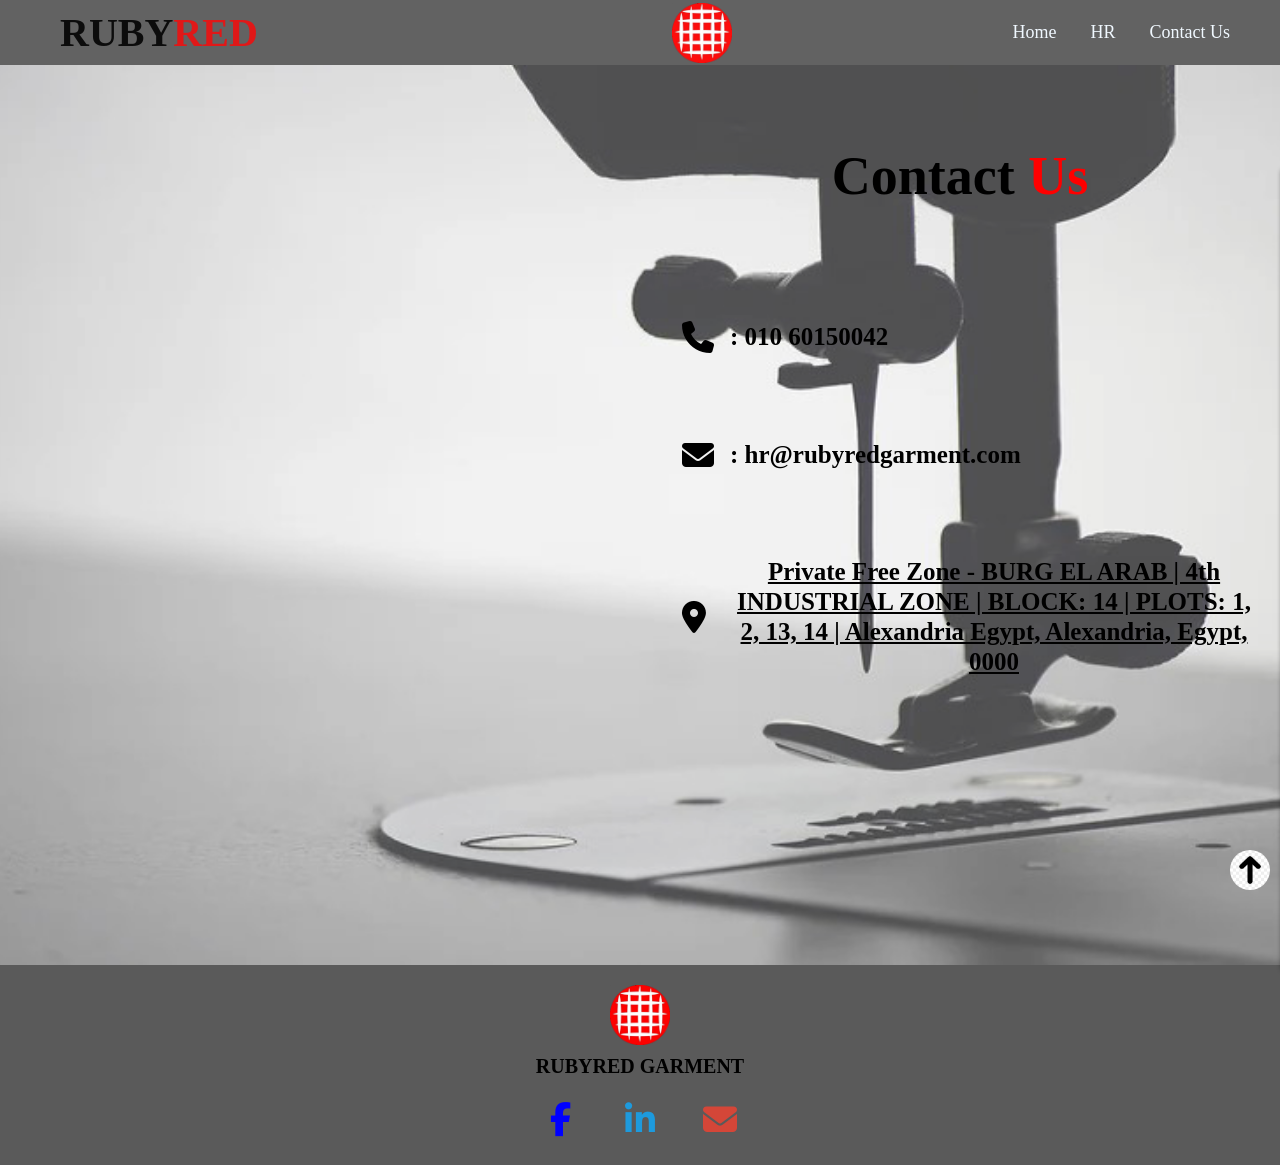
==== contact.html @ a6ac73e0 "Add files via upload" ====
<!DOCTYPE html>
<html lang="en">
<head>
    <meta charset="UTF-8">
    <meta name="viewport" content="width=device-width, initial-scale=1.0">
    <title>RUBYRED</title>
    <link rel="stylesheet" href="main.css">
    <link rel="stylesheet" href="https://cdnjs.cloudflare.com/ajax/libs/font-awesome/6.4.2/css/all.min.css">
    <link rel="icon" href="pic/logooo.png">
    <style>
        /* Mobile responsiveness for contact page */
        @media (max-width: 768px) {
            .contact {
                flex-direction: column;
                height: auto;
                padding: 20px;
            }
            .info {
                order: 1;
                height: auto;
                padding: 20px;
            }
            .location {
                order: 2;
                height: 300px;
                width: 100%;
                margin-bottom: 20px;
            }
            .location iframe {
                height: 250px;
            }
            .info h1 {
                font-size: 36px;
                padding: 20px;
                margin: 20px 0;
            }
            .info p {
                font-size: 18px;
                padding: 15px 10px;
                margin-left: 0;
                margin-bottom: 15px;
                flex-direction: column;
                text-align: center;
            }
            .info p i {
                font-size: 24px;
                margin-right: 0;
                margin-bottom: 10px;
            }
            .footer {
                height: auto;
                padding: 20px;
            }
            .footer img {
                width: 50px;
                height: 60px;
            }
            .footer p {
                font-size: 16px;
            }
            .social a {
                font-size: 24px;
                margin: 0 5px;
            }
        }

        /* Sidebar styles */
        #sidebar {
            position: fixed;
            top: 170px;
            right: -250px;
            width: 250px;
            height: calc(100vh - 100px);
            background: rgb(90, 90, 90);
            opacity: 90%;
            box-shadow: 2px 0 5px rgba(0, 0, 0, 0.7);
            transition: right 0.3s ease;
            z-index: 1050;
            padding-top: 1rem;
        }
        #sidebar.active {
            right: 0;
        }
        #sidebar ul {
            list-style: none;
            padding: 0;
            margin: 0;
        }
        #sidebar ul li {
            padding: 1rem 1.5rem;
        }
        #sidebar ul li a {
            color: #e0e0e0;
            text-decoration: none;
            font-weight: 700;
            font-size: 1rem;
            display: block;
            transition: color 0.3s ease;
        }
        #sidebar ul li a:hover {
            color: #df0c0c;
        }

        /* Responsive styles for iPad and tablets */
        @media (max-width: 1024px) {
            #sidebar {
                width: 200px;
            }
            #sidebar.active {
                right: 0;
            }
        }
    </style>
</head>
<body>
        <header>
  <h2>RUBY<span>RED</span></h2>
  <div class="logo"><img src="pic/logooo.png" alt="rubyred"></div>
  <button class="menu-btn" id="menu-btn" aria-label="Open navigation">
    <i class="fas fa-bars"></i>
  </button>
  <nav id="navbar">
    <ul>
      <li><a href="index.html">Home</a></li>
      <li><a href="HR.html">HR</a></li>
      <li><a href="contact.html">Contact Us</a></li>
    </ul>
  </nav>
</header>
<div id="sidebar">
  <ul>
    <li><a href="index.html">Home</a></li>
    <li><a href="HR.html">HR</a></li>
    <li><a href="contact.html">Contact Us</a></li>
  </ul>
</div>

<div class="contact">
    <div class="location">
        <iframe
            src="https://www.google.com/maps/embed?pb=!1m18!1m12!1m3!1d1712.9125084918328!2d29.573181613953704!3d30.835568872383554!2m3!1f0!2f0!3f0!3m2!1i1024!2i768!4f13.1!3m3!1m2!1s0x145f7ce2791b6595%3A0x28cf9a847e7a1e82!2sRubyred%20Garment%20MANUFACTURING%20S.A.E%20(Borg%20Al-Arab)!5e0!3m2!1sar!2seg!4v1755361169197!5m2!1sar!2seg"
            width="100%"
            height="400"
            style="border:0; border-radius:16px;"
            allowfullscreen=""
            loading="lazy"
            referrerpolicy="no-referrer-when-downgrade">
        </iframe>
    </div>
    <div class="info">
        <div class="text"><h1>Contact <span>Us</span></h1></div>
        <p><i class="fas fa-phone"></i>:  010 60150042</p>
        <p><i class="fas fa-envelope"></i>: hr@rubyredgarment.com</p>
        <p>
          <i class="fas fa-map-marker-alt"></i>
          <a href="https://www.google.com/maps/place/Rubyred+Garment+MANUFACTURING+S.A.E+(Borg+Al-Arab)/@30.835569,29.573182,17z/data=!4m6!3m5!1s0x145f7ce2791b6595:0x28cf9a847e7a1e82!8m2!3d30.835569!4d29.573182!16s%2Fg%2F11j2v7w2n2?entry=ttu"
             target="_blank"
             style="color:inherit; text-decoration:underline;">
            Private Free Zone - BURG EL ARAB | 4th INDUSTRIAL ZONE | BLOCK: 14 | PLOTS: 1, 2, 13, 14 | Alexandria Egypt, Alexandria, Egypt, 0000

          </a>
        </p>
    </div>
    <div class="up">
    <a href=""><img src="pic/up.jpg" alt="#"></a>
    </div>
</div>
    <div class="footer">
                <img src="pic/logooo.png" alt="">

        <p> RUBYRED GARMENT</p>
        <div class="social">
            <a href="https://www.facebook.com/RUBYREDGARMENTSAE/" target="_blank"><i class="fab fa-facebook-f" ></i></a>
            <a href="https://www.linkedin.com/company/rubyred-garment-manufacturing-s-a-e/posts/?feedView=all" target="_blank"><i class="fab fa-linkedin-in"></i></a>
            <a href="hr@rubyredgarment.com" target="_blank"><i class="fas fa-envelope"></i></a>
        
        </div>

<script>
    const menuBtn = document.getElementById('menu-btn');
    const sidebar = document.getElementById('sidebar');
    menuBtn.addEventListener('click', function() {
        sidebar.classList.toggle('active');
    });
</script>

<!--Start of Tawk.to Script-->
<script type="text/javascript">
var Tawk_API=Tawk_API||{}, Tawk_LoadStart=new Date();
(function(){
var s1=document.createElement("script"),s0=document.getElementsByTagName("script")[0];
s1.async=true;
s1.src='https://embed.tawk.to/68d2c5f7bded921922e24c9a/1j5rlak9q';
s1.charset='UTF-8';
s1.setAttribute('crossorigin','*');
s0.parentNode.insertBefore(s1,s0);
})();
Tawk_API.onLoad = function(){
    Tawk_API.setAttributes({
        name : 'contact dep'
    });
};
</script>
<!--End of Tawk.to Script-->

</body>
</html>
---- main.css ----
*{
    margin: 0;
    padding: 0;
    box-sizing: border-box;
}
body{
    position: relative;
}
section {
    height: 70vh;
    padding: 20px;
    background-image: url('pic/sewing.jpg');
    background-size: cover;      /* Makes the image cover the section */
    background-position: center; /* Centers the image */
    display: flex;
    flex-direction: column;
    justify-content: center; /* Centers content vertically */
    align-items: center;    /* Centers content horizontally */
    color: rgb(241, 4, 4);          /* Text color */
    text-align: center;    /* Centers text */
    font-family: Arial, sans-serif; /* Font style */
    
}

.name {
    padding-top: 70px;
}

.name h1 {
    font-size: 50px;
    font-weight:900;
    margin-top: 50px;
    text-shadow: 2px 2px 4px rgba(0, 0, 0, 0.5); /* Adds a shadow to the text for better visibility */
    color: white;
}

.name h1 span{
color: RED;
}
.nav{
    width: 100%;
    z-index: 1000; /* Ensures the nav is above other content */
    height: 30%;   

}


.nav ul {
    list-style: none;
    display: flex;
    justify-content: center;
    align-items: center;
    margin: 0;
    text-align: center;
    padding: 0;
    width: 100%;
} 

.nav ul li  {
    margin: 130px 20px;
    font-size: 20px;
    font-weight: bold; 
}

.nav ul li a {
    text-decoration: none;
    color: rgb(255, 255, 255);
    transition: all 0.5s ease;
    font-weight: 900;
    font-size: 24px;
    position: relative; /* Needed for the underline effect */
        text-shadow: 4px 4px 4px rgba(0, 0, 0, 0.5); /* Adds a shadow to the text for better visibility */

}

.nav ul li a::after {
    content: "";
    display: block;
    width: 0;
    height: 3px;
    background: rgb(255, 0, 0);
    transition:  0.4s;
    position: absolute;
    left: 0;
    bottom: -5px;
    border-radius: 2px;
}

.nav ul li a:hover::after {
    width: 100%; /* Full width on hover */
}

.sec1{
    width: 100%;
    height: 100vh;
    display: flex;
    justify-content: center;
    align-items: center;
    background-color: rgb(255, 255, 255);
}

.sec1 h1 {
    font-size: 50px;
    color: black;
    text-align: center;
    font-weight: 900;
    margin-bottom: 130px;
}
.sec1 h1 span {
    color: red;
}

.sec1 p {
    font-size: 24px;
    width: 50%;
    color: black;
    margin-top: 60px;
    font-weight: 900;
    padding: 35px;
    height: 100px;
}

.vid{
    display: flex;
    justify-content: space-between;
    padding: 0 10px;
    flex-wrap: wrap; /* Allows videos to wrap to the next line on smaller screens */
}
.vid video {
    width: 50%; /* Set a fixed width for the video */
    height: 90vh; /* Set a fixed height for the video */

}

.up a{
    position: fixed; /* Fixed position to stay in the same place on scroll */
    bottom: 10px; /* Distance from the bottom of the viewport */
    right:10px ;
    z-index: 1000; /* Ensures the button is above other content */
    width: 40px; /* Width of the button */
    height: 40px; /* Height of the button */
    scroll-behavior: smooth;
}

.up a img {
    width: 100%; /* Makes the image fill the button */
    height: 100%; /* Makes the image fill the button */
    border-radius: 50%; /* Makes the button circular */
        scroll-behavior: smooth;
    transition: transform 0.3s ease; /* Smooth transition for hover effect */
}

.sec2{
    width: 100%;
    height: 100vh;
    justify-content: center;
    align-items: center;
    display: flex;

}

.con2 {
    width: 100%;
    height: 100vh;
    display: flex;
    justify-content: center;
    align-items: center;
    flex-direction: row; /* Ensures content is arranged in a row */
}

.con2 p {
    width: 70%;
    padding-top: 20px;
    font-size: 26px;
    color: black;
    text-align: center;
    font-weight: 900;
    margin: 0 20px; /* Adds margin to the left and right for spacing */
}


.con2 img {
    width: 45%;
    height: 80vh;
    object-fit: cover; /* Ensures the image covers the area without distortion */
    border-radius: 10px; /* Optional: Adds rounded corners to the image */
    margin-left: 20px;


}













.product{
    width: 100%;
    display: flex;
    justify-content: center;
    align-items: center;
    text-align: center;
} 

.card {
    width: 300px;
    height: 400px;
    background-color: white;
    margin: 50px;
    border-radius: 10px;
    box-shadow: 0 4px 8px rgba(0,0,0,0.1);
    overflow: hidden; /* Ensures content doesn't overflow the card */
    text-align: center;
    align-items: center;
    justify-content: center;
    display: flex;                /* Add this */
    flex-direction: column;       /* Add this */
}

.card img {
    width: 100%;
    height: 100%;
    object-fit:contain; /* Ensures the image covers the area without distortion */
}


.footer {
    width: 100%;
    height: 200px;
    background-color: rgb(90, 90, 90);
    color: red;
    display: flex;
    justify-content: center;
    align-items: center;
    flex-direction: column; /* Centers content vertically */
}

.social {
    display: flex;
    justify-content: center; /* Centers social icons horizontally */
    align-items: center; /* Centers social icons vertically */
    margin-top: 20px; /* Adds space above the social icons */
    text-align: center;
    width: 100%; /* Ensures the social section takes full width */
    height: 90px;
}

.social a{
    margin: 0 10px; /* Adds space between social icons */
    font-size: 34px; /* Size of the social icons */
    transition: color 0.3s ease; /* Smooth transition for hover effect */
    width: 60px; /* Width of the icon */
    height: 60px; /* Height of the icon */
    text-decoration: none;
    color: black;
    transition: all 0.7s ease; /* Smooth transition for hover effect */
}
.social a:nth-child(1) {
    color: blue; /* Facebook blue */
}
.social a:nth-child(2) {
    color: #1d9add; /* LinkedIn blue */
}
.social a:nth-child(3) {
    color: #d44638; /* Email red */
}

.social a:hover {
    color: red; /* Changes color on hover */
    transform: scale(1.2); /* Slightly enlarges the icon on hover */
}

.footer img {
    width: 60px; /* Makes the image fill the icon */
    height: 80px; /* Makes the image fill the icon */
    padding-top: 20px;
}
.footer p {
    font-size: 20px;
    color: rgb(0, 0, 0);
    font-weight: 900;
    margin-top: 10px; /* Adds space above the text */
}

.contact {
    width: 100%;
    height: 100vh;
    display: flex;
    justify-content: center;
    align-items: center;
    background-image: url('pic/sevv.png') ;
    background-size: cover; /* Ensures the background image covers the section */
    background-position: center; /* Centers the background image */


}


.location {
    width: 100%;
    height: 100vh;
    display: flex;
    justify-content: center;
    align-items: center;
    background-color:transparent;
}

.info {
        position: relative;
    width: 100%;
    height: 100vh;
    display:inline-block;
    text-align: center;
    justify-content: center;
    align-items: center;
    background-color:transparent;
}

.info h1{
    padding: 50px;
    font-size: 54px;
    color: rgb(0, 0, 0);
    font-weight: 900;
    margin: 30px;
    cursor: pointer;
    width: fit-content; /* Makes the width fit the content */
    margin-left: auto; /* Centers the heading horizontally */
    margin-right: auto; /* Centers the heading horizontally */
}

.info h1 span {
    color: red;
}

/* Bounce Animation */
.info h1 {
  animation: bounceIn 2.5s;
}

@keyframes bounceIn {
  0%   { transform: scale(0.3); opacity: 0; }
  50%  { transform: scale(1.05); opacity: 1; }
  70%  { transform: scale(0.9);}
  100% { transform: scale(1);}
}



.info p {
    margin-bottom: 18px;
    margin-left: 20px;
    color: #000000;
    font-size: 25px;
    font-weight: 700;
    border-radius: 10px;
    padding: 34px 22px;
    display: flex;
    align-items: center;      /* Ensures icon and text are vertically centered */
    width: fit-content;
    line-height: 1.2;  
       /* Helps with vertical alignment */
}



.info p i {
    font-size: 32px;
    margin-right: 16px;
    color: #000000;
    min-width: 32px;
    text-align: center;
    display: flex;
    align-items: center;      /* Vertically center icon with text */
    height: 1em; 
                 /* Ensures icon aligns with text height */
}
header{width: 100%;
height: 65px;
display: flex;
justify-content: space-between;
align-items: center;
padding: 30px 20px;
    background-color: rgb(90, 90, 90);
opacity: 95%;
}

header h2{
    color: rgb(0, 0, 0);
    width: 30%;
font-size: 40px;
text-align: left;
padding-left: 40px;
cursor: pointer;
}

h2 span{
    color: rgb(223, 12, 12);
}
.logo{
    display: flex;
    width: 60px;
    height: 60px;
    background-color: transparent;
    border-radius: 100%;
    transition: all 0.6s ease 0s;
    cursor: pointer;
    animation: rotateLogo 7s linear infinite; /* Add this line */
}

@keyframes rotateLogo {
    0%   { transform: rotate(0deg);}
    100% { transform: rotate(359deg);}
}
nav li{display:inline-block;
    list-style:none;
    padding-right: 30px;
    font-size: 18px;

}

nav li a {
text-decoration: none;
color: aliceblue;
transition: all 0.4s ease 0s;
position: relative; /* Needed for underline effect */
}

nav li a::after {
content: "";
display: block;
width: 0;
height: 3px;
background: red;
transition: width 0.4s;
position: absolute;
left: 0;
bottom: -5px;
border-radius: 2px;
}

nav li a:hover::after {
width: 100%;
}

.logo:hover{
   transform: scale(1.2);

}

/* Hide menu button by default */
.menu-btn {
    display: none;
}

/* Show menu button only on screens 900px or less */
@media (max-width: 900px) {
    .menu-btn {
        display: block;
        background: none;
        border: none;
        font-size: 32px;
        color: #fff;
        cursor: pointer;
        position: absolute;
        right: 30px;
        top: 30px;
        z-index: 2000;
    }
    nav ul {
        display: none; /* Hide nav links on small screens by default */
    }
}

/* Mobile responsiveness */
@media (max-width: 768px) {
    header {
        height: 60px;
        padding: 10px 15px;
    }
    header h2 {
        font-size: 30px;
        padding-left: 20px;
    }
    .name h1 {
        font-size: 36px;
        padding: 20px;
        margin: 20px 0;
    }
    .nav ul li {
        margin: 30px 10px;
    }
    .nav ul li a {
        font-size: 18px;
    }
    .sec1 h1 {
        font-size: 24px;
    }
    .sec1 p {
        font-size: 16px;
        width: 90%;
        padding: 15px;
    }
    .vid video {
        width: 100%;
        height: auto;
    }
    .footer {
        height: 150px;
        padding: 15px 0;
    }
    .footer p {
        font-size: 16px;
    }
    .social a {
        font-size: 20px;
        margin: 0 8px;
    }
}

/* iPad and tablet responsiveness */
@media (max-width: 1024px) {
    header {
        height: 70px;
        padding: 15px 20px;
    }
    header h2 {
        font-size: 35px;
        padding-left: 30px;
    }
    .name h1 {
        font-size: 42px;
        padding: 30px;
        margin: 25px 0;
    }
    .nav ul li {
        margin: 40px 15px;
    }
    .nav ul li a {
        font-size: 22px;
    }
    .sec1 h1 {
        font-size: 30px;
    }
    .sec1 p {
        font-size: 20px;
        width: 80%;
        padding: 20px;
    }
    .vid video {
        width: 50%;
        height: auto;
    }
    .footer {
        height: 180px;
        padding: 20px 0;
    }
    .footer p {
        font-size: 18px;
    }
    .social a {
        font-size: 24px;
        margin: 0 10px;
    }
}

.location img{
    width: 100%;
    height: 100%;
    object-fit: cover; /* Ensures the image covers the area without distortion */
}

/* Mobile responsiveness */
@media (max-width: 768px) {
    header {
        height: 60px;
        padding: 10px 15px;
    }
    header h2 {
        font-size: 30px;
        padding-left: 20px;
    }
    .name h1 {
        font-size: 40px;
        margin-top: 40px;
    }
    .nav ul li {
        margin: 100px 10px;
    }
    .nav ul li a {
        font-size: 18px;
    }
    section {
        height: 50vh;
        padding: 15px;
    }
    .sec1 {
        height: 80vh;
        padding: 15px;
    }
    .sec1 h1 {
        font-size: 40px;
        margin-bottom: 100px;
    }
    .sec1 p {
        font-size: 20px;
        width: 90%;
        padding: 25px;
    }
    .footer {
        height: 150px;
        padding: 15px 0;
    }
    .footer p {
        font-size: 16px;
    }
    .social a {
        font-size: 20px;
        margin: 0 8px;
    }
}

/* iPad and tablet responsiveness */
@media (max-width: 1024px) {
    header {
        height: 65px;
        padding: 15px 20px;
    }
    header h2 {
        font-size: 35px;
        padding-left: 30px;
    }
    .name h1 {
        font-size: 45px;
        margin-top: 60px;
    }
    .nav ul li {
        margin: 120px 15px;
    }
    .nav ul li a {
        font-size: 22px;
    }
    section {
        height: 60vh;
        padding: 18px;
    }
    .sec1 {
        height: 90vh;
        padding: 18px;
    }
    .sec1 h1 {
        font-size: 45px;
        margin-bottom: 120px;
    }
    .sec1 p {
        font-size: 22px;
        width: 80%;
        padding: 30px;
    }
    .footer {
        height: 170px;
        padding: 18px 0;
    }
    .footer p {
        font-size: 17px;
    }
    .social a {
        font-size: 22px;
        margin: 0 9px;
    }
}
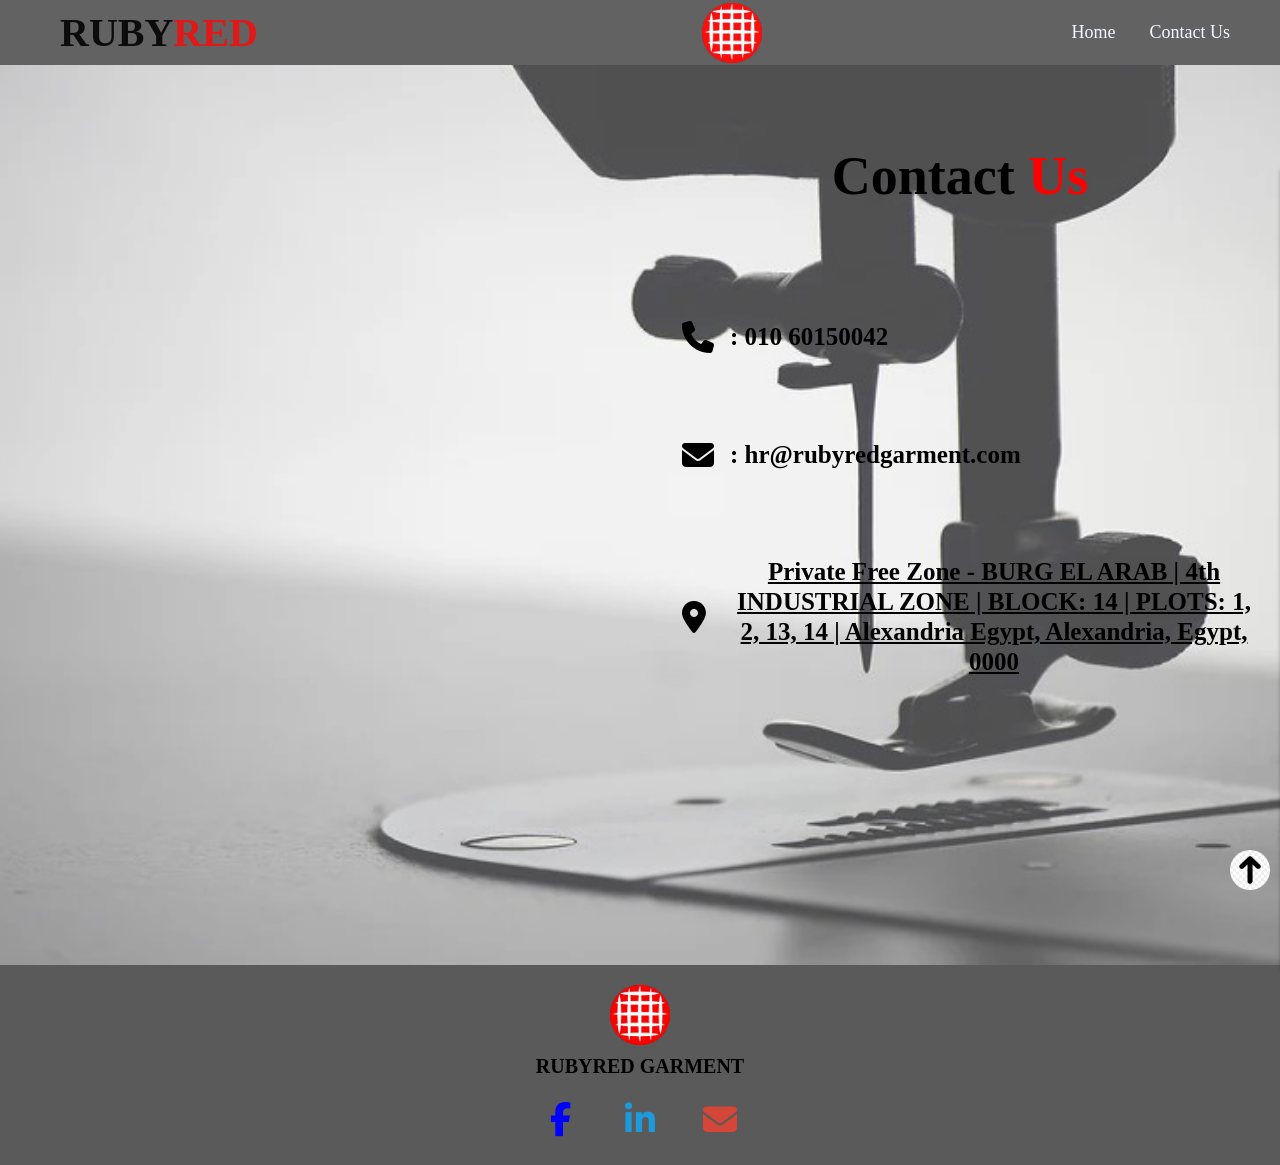
==== commit f9bca489: "Update contact.html" ====
--- a/contact.html
+++ b/contact.html
@@ -122,7 +122,6 @@
   <nav id="navbar">
     <ul>
       <li><a href="index.html">Home</a></li>
-      <li><a href="HR.html">HR</a></li>
       <li><a href="contact.html">Contact Us</a></li>
     </ul>
   </nav>
@@ -130,7 +129,6 @@
 <div id="sidebar">
   <ul>
     <li><a href="index.html">Home</a></li>
-    <li><a href="HR.html">HR</a></li>
     <li><a href="contact.html">Contact Us</a></li>
   </ul>
 </div>
@@ -184,24 +182,7 @@
     });
 </script>
 
-<!--Start of Tawk.to Script-->
-<script type="text/javascript">
-var Tawk_API=Tawk_API||{}, Tawk_LoadStart=new Date();
-(function(){
-var s1=document.createElement("script"),s0=document.getElementsByTagName("script")[0];
-s1.async=true;
-s1.src='https://embed.tawk.to/68d2c5f7bded921922e24c9a/1j5rlak9q';
-s1.charset='UTF-8';
-s1.setAttribute('crossorigin','*');
-s0.parentNode.insertBefore(s1,s0);
-})();
-Tawk_API.onLoad = function(){
-    Tawk_API.setAttributes({
-        name : 'contact dep'
-    });
-};
-</script>
-<!--End of Tawk.to Script-->
 
 </body>
 </html>
+
